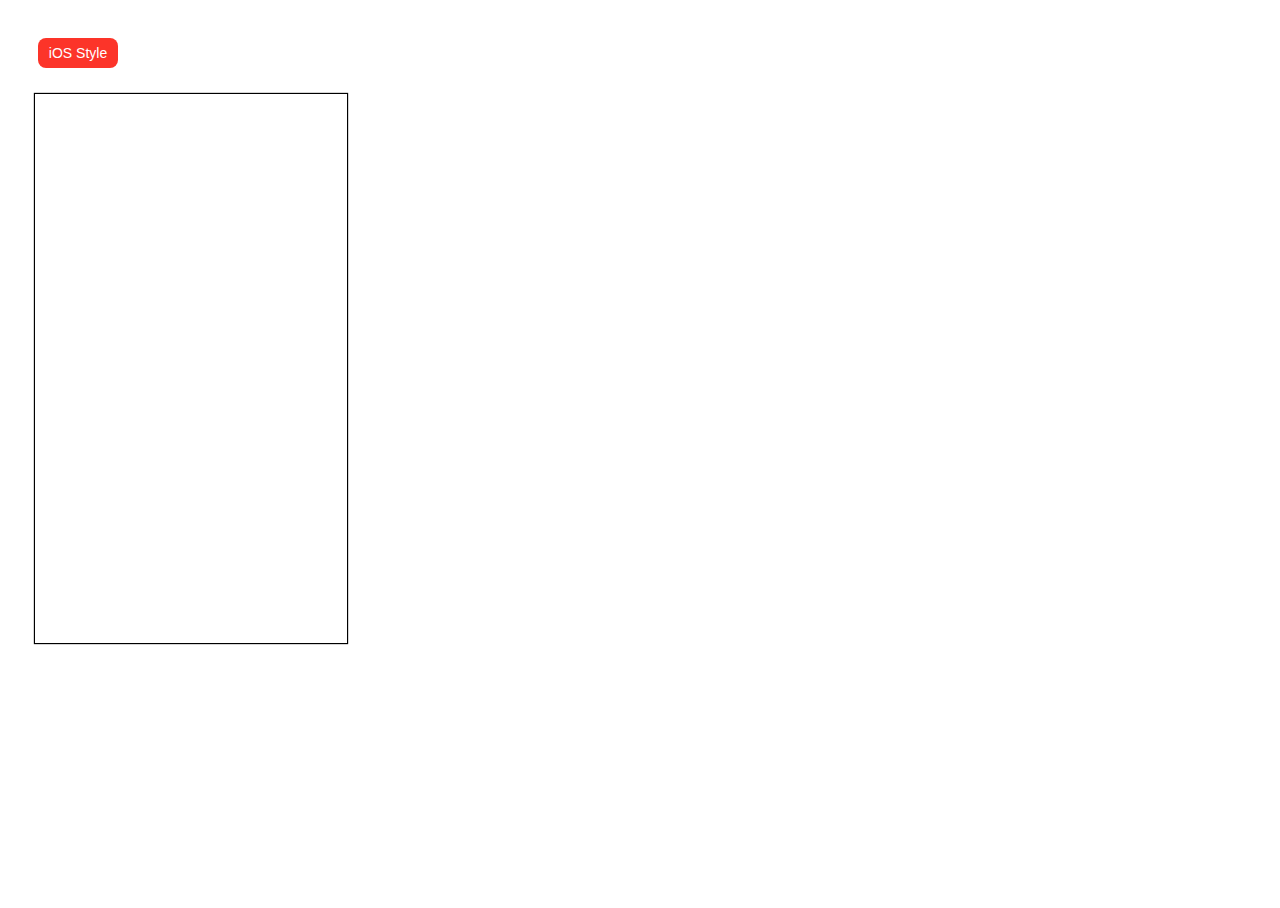
==== example.html @ 2da87688 "Initial commit." ====
<!DOCTYPE html>
<html lang="en">
<head>
  <meta charset="UTF-8">
  <title>Onsen UI App</title>
</head>

<body>

<iframe src="./index.html" scrolling="no" style="border: 0; width: 100%; height: 100%; position: absolute" app-src="https://frankdiox.github.io/OnsenUI-Todo-App/"></iframe>

</body>
</html>
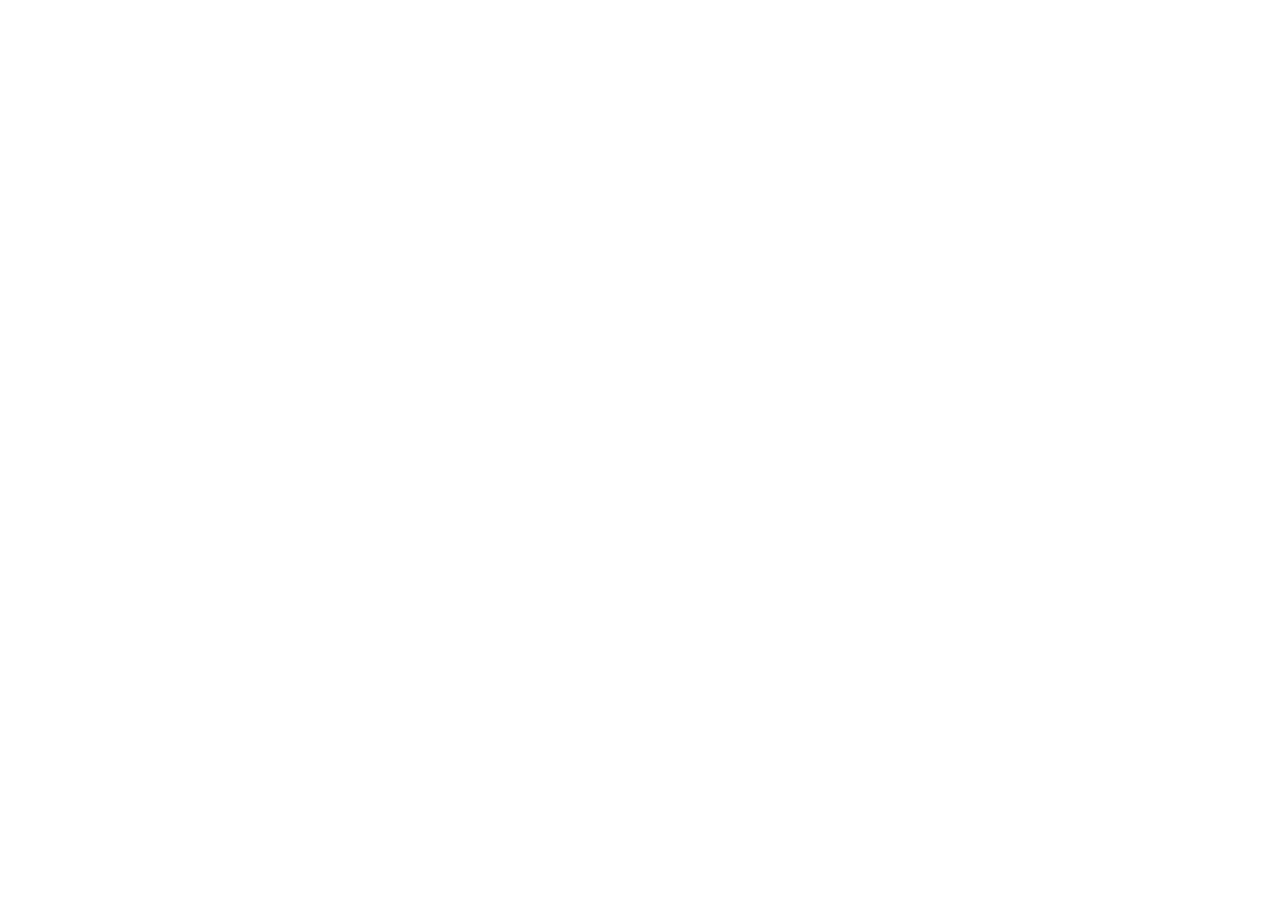
==== commit 64a53ccc: "Change example URL. Only https." ====
--- a/example.html
+++ b/example.html
@@ -7,7 +7,7 @@
 
 <body>
 
-<iframe src="./index.html" scrolling="no" style="border: 0; width: 100%; height: 100%; position: absolute" app-src="https://frankdiox.github.io/OnsenUI-Todo-App/"></iframe>
+<iframe src="https://onsenui.github.io/frame-auto-style/" scrolling="no" style="border: 0; width: 100%; height: 100%; position: absolute" app-src="https://frankdiox.github.io/OnsenUI-Todo-App/"></iframe>
 
 </body>
 </html>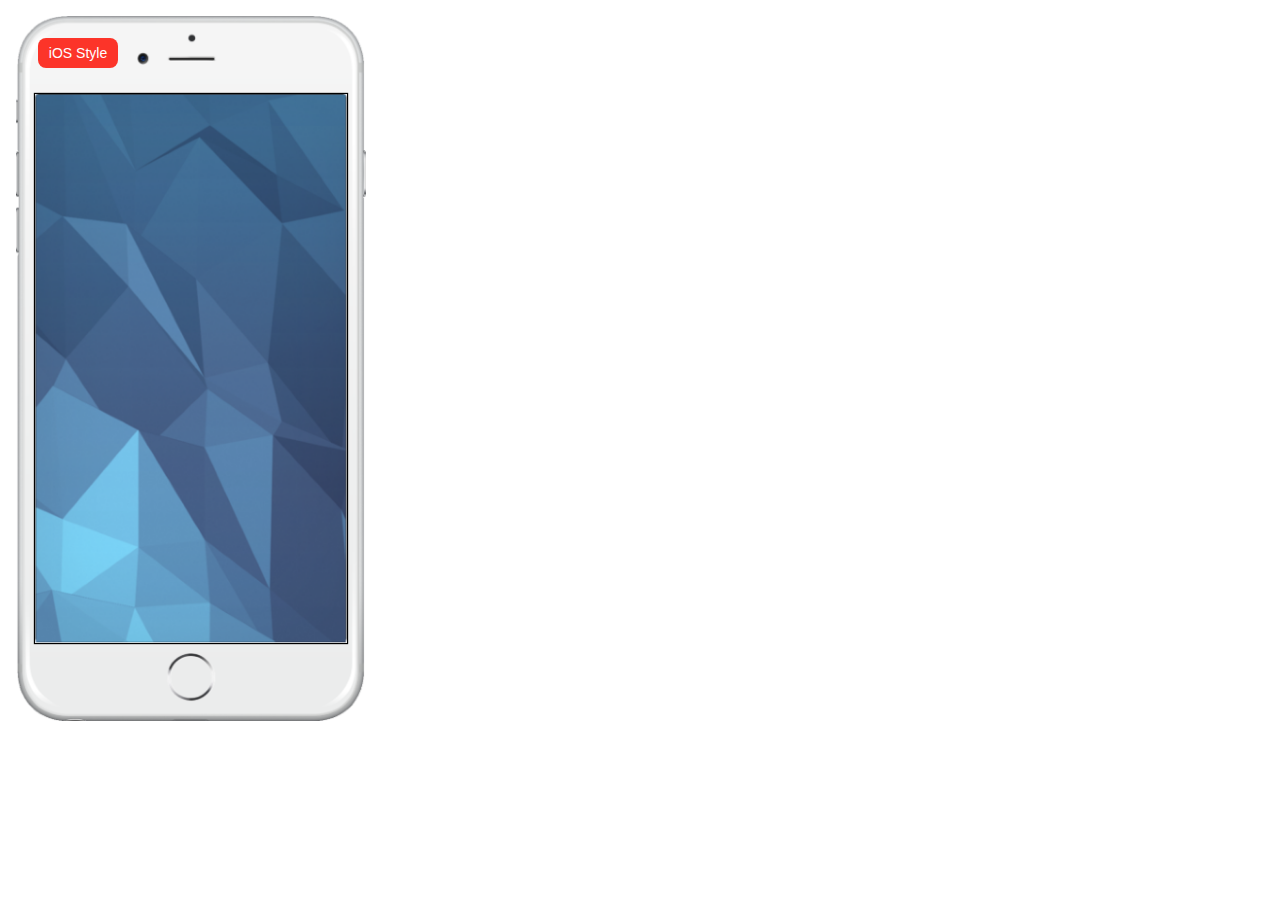
==== commit 017d4a1c: "add example" ====
--- a/example.html
+++ b/example.html
@@ -7,7 +7,8 @@
 
 <body>
 
-<iframe src="https://onsenui.github.io/frame-auto-style/" scrolling="no" style="border: 0; width: 100%; height: 100%; position: absolute" app-src="https://frankdiox.github.io/OnsenUI-Todo-App/"></iframe>
+<!-- Both the frame-auto-style and the app src must be under the same domain. Fork this repo to use it with your own apps. -->
+<iframe src="http://philolo1.github.io/frame-auto-style/?platform=ios&src=http://philolo1.github.io/OnsenUI-redux-calculator" scrolling="no" style="border: 0; width: 100%; height: 100%; position: absolute"></iframe>
 
 </body>
-</html>+</html>
